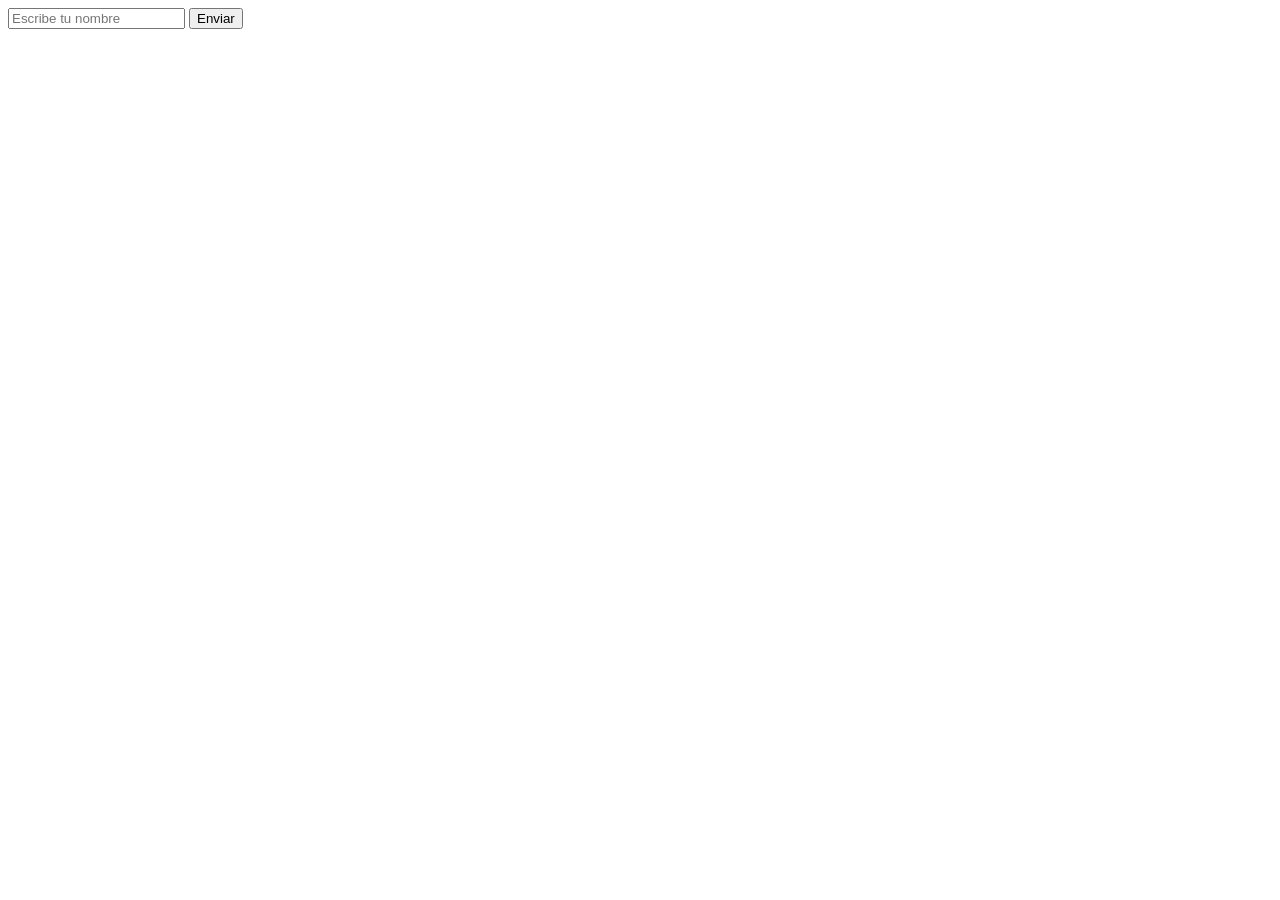
==== index.html @ ada2d3d7 "opciones con auido ramdom e imagen de freddy" ====
<!DOCTYPE html>
<html lang="en">
<head>
    <meta charset="UTF-8">
    <meta name="viewport" content="width=device-width, initial-scale=1.0">
    <title>Document</title>
</head>
<body>
    <div id="formulario">
        <input type="text" id="nombre" placeholder="Escribe tu nombre">
        <button onclick="cambiarTitulo()">Enviar</button>
    </div>
    
    <h1 id="titulo"></h1>
    <img 
        src="freddy.png" 
        alt="Fue p" 
        id="imgfreddy"
        style="width:200px; cursor:pointer; display: none;"
    >

    <audio id="audiorisa">
        <source src="risa-aquino.mp3" type="audio/mpeg">
    </audio>

    <audio id="audiokira">
        <source src="kira.mp3" type="audio/mpeg">
    </audio>

    <audio id="audioL">
        <source src="L.mp3" type="audio/mpeg">
    </audio>

    <audio id="audiofreddy">
        <source src="freddy.mp3" type="audio/mpeg">
    </audio>

    <script>
        document.title = "Hola"; 
        nombre=document.getElementById("nombre").value;
        function cambiarTitulo() {
            const imgfreddy = document.getElementById("imgfreddy");
            const audiofreddy = document.getElementById("audiofreddy");
            imgfreddy.style.display="block"
            imgfreddy.onclick = function() {
                audiofreddy.currentTime = 0;
                audiofreddy.play();
                if(nombre=="renato" || nombre=="Renato"){
                    title=document.getElementById("titulo")
                    title.textContent="Eso haria kira";
                }
            };
            const nombre = document.getElementById("nombre").value;
            const titulo = document.getElementById("titulo");
            if(nombre=="renato" || nombre=="Renato"){
                document.title="gaaaa"
                title=document.getElementById("titulo")
                title.style.color="red"
                title.textContent="tu ere kira"
                const audiokira = document.getElementById("audiokira");
                audiokira.currentTime = 0;
                audiokira.play();
            }else if(nombre=="rodrigo" || nombre=="Rodrigo"){
                document.title="Hola"
                title=document.getElementById("titulo")
                title.textContent="Hola R"
                const audioL = document.getElementById("audioL");
                audioL.currentTime = 0;
                audioL.play();
            }else if(nombre=="victor" || nombre=="Victor"){
                document.title="chupalo victor"
                title=document.getElementById("titulo")
                title.style.color="red"
                title.textContent="Fuera sapo"
                const audiorisa = document.getElementById("audiorisa");    
                audiorisa.currentTime = 0;
                audiorisa.play(); 
            }else{
                document.title="bienvenido "+nombre
                titulo.textContent = "Hola " + nombre;
            }
            formulario.style.display="none"
        }
    </script>
</body>
</html>
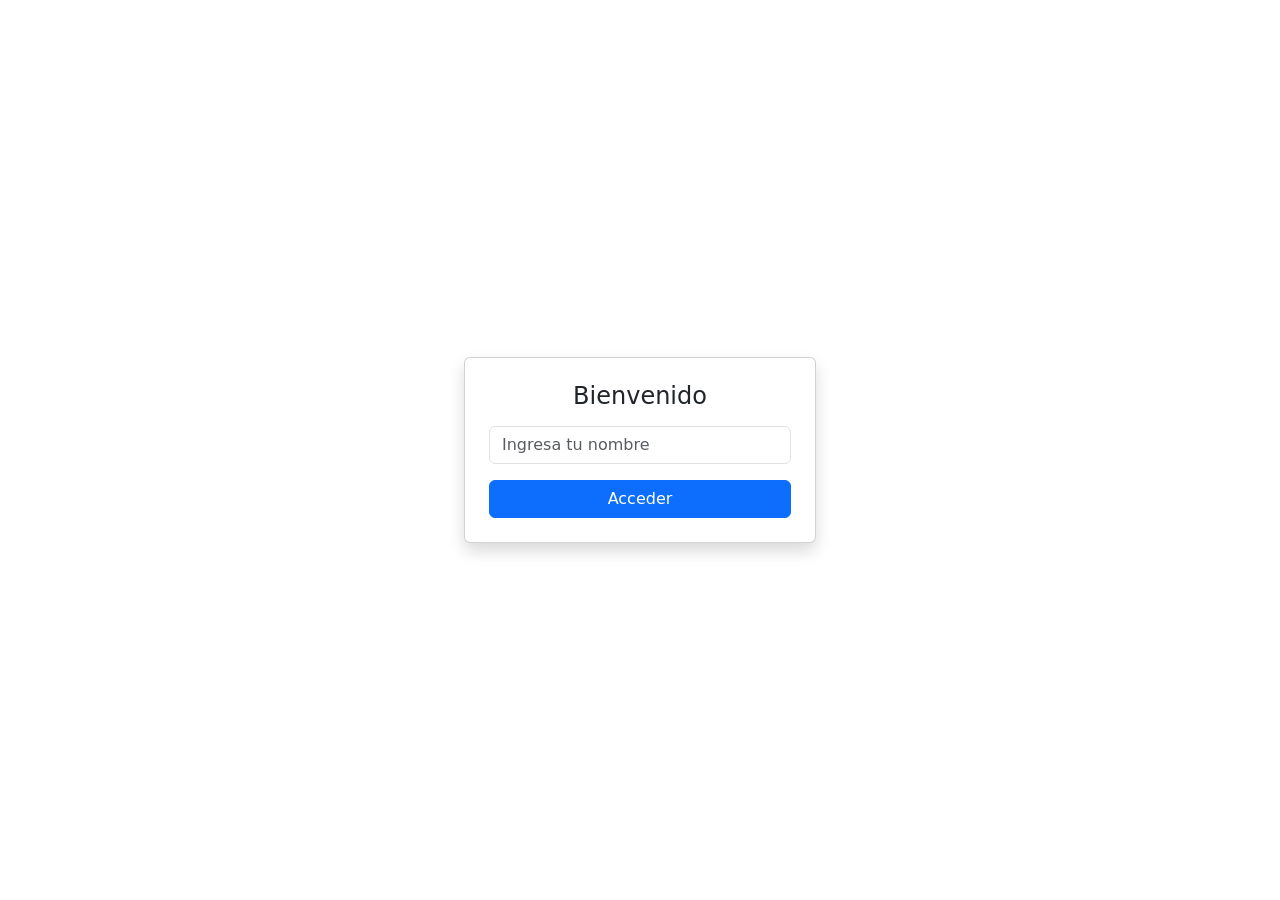
==== commit 6807ba77: "he mejorado la interfaz de forma simple" ====
--- a/index.html
+++ b/index.html
@@ -1,86 +1,56 @@
 <!DOCTYPE html>
 <html lang="en">
+
 <head>
     <meta charset="UTF-8">
     <meta name="viewport" content="width=device-width, initial-scale=1.0">
-    <title>Document</title>
+    <title>Hola</title>
+    <link href="https://cdn.jsdelivr.net/npm/bootstrap@5.3.8/dist/css/bootstrap.min.css" rel="stylesheet"
+        integrity="sha384-sRIl4kxILFvY47J16cr9ZwB07vP4J8+LH7qKQnuqkuIAvNWLzeN8tE5YBujZqJLB" crossorigin="anonymous">
+    <link rel="stylesheet" href="css/style.css">
 </head>
+
 <body>
-    <div id="formulario">
-        <input type="text" id="nombre" placeholder="Escribe tu nombre">
-        <button onclick="cambiarTitulo()">Enviar</button>
+    <header id="header" style="display: none;">
+        <div class="container">
+            <h1>Papus</h1>
+        </div>
+    </header>
+
+    <nav id="navbar" class="navbar navbar-expand-lg bg-body-tertiary" style="display: none;">
+        <div class="container-fluid">
+            <a class="navbar-brand" href="#">Inicio</a>
+            <button class="navbar-toggler" type="button" data-bs-toggle="collapse" data-bs-target="#navbarNavAltMarkup"
+                aria-controls="navbarNavAltMarkup" aria-expanded="false" aria-label="Toggle navigation">
+                <span class="navbar-toggler-icon"></span>
+            </button>
+            <div class="collapse navbar-collapse" id="navbarNavAltMarkup">
+                <div class="navbar-nav" id="main-nav">
+                </div>
+            </div>
+        </div>
+    </nav>
+
+    <main id="main-content">
+        
+    </main>
+
+    <div id="loginclass" class="container vh-100 d-flex justify-content-center align-items-center">
+        <div class="card shadow p-4" style="width: 22rem;">
+            <h4 class="text-center mb-3">Bienvenido</h4>
+
+            <input type="text" id="nombre" class="form-control mb-3" placeholder="Ingresa tu nombre">
+
+            <button class="btn btn-primary w-100" onclick="cambiarTitulo()">
+                Acceder
+            </button>
+        </div>
     </div>
-    
-    <h1 id="titulo"></h1>
-    <img 
-        src="freddy.png" 
-        alt="Fue p" 
-        id="imgfreddy"
-        style="width:200px; cursor:pointer; display: none;"
-    >
 
-    <audio id="audiorisa">
-        <source src="risa-aquino.mp3" type="audio/mpeg">
-    </audio>
+    <script src="https://cdn.jsdelivr.net/npm/bootstrap@5.3.8/dist/js/bootstrap.bundle.min.js"
+        integrity="sha384-FKyoEForCGlyvwx9Hj09JcYn3nv7wiPVlz7YYwJrWVcXK/BmnVDxM+D2scQbITxI"
+        crossorigin="anonymous"></script>
+    <script src="js/main.js"></script>
+</body>
 
-    <audio id="audiokira">
-        <source src="kira.mp3" type="audio/mpeg">
-    </audio>
-
-    <audio id="audioL">
-        <source src="L.mp3" type="audio/mpeg">
-    </audio>
-
-    <audio id="audiofreddy">
-        <source src="freddy.mp3" type="audio/mpeg">
-    </audio>
-
-    <script>
-        document.title = "Hola"; 
-        nombre=document.getElementById("nombre").value;
-        function cambiarTitulo() {
-            const imgfreddy = document.getElementById("imgfreddy");
-            const audiofreddy = document.getElementById("audiofreddy");
-            imgfreddy.style.display="block"
-            imgfreddy.onclick = function() {
-                audiofreddy.currentTime = 0;
-                audiofreddy.play();
-                if(nombre=="renato" || nombre=="Renato"){
-                    title=document.getElementById("titulo")
-                    title.textContent="Eso haria kira";
-                }
-            };
-            const nombre = document.getElementById("nombre").value;
-            const titulo = document.getElementById("titulo");
-            if(nombre=="renato" || nombre=="Renato"){
-                document.title="gaaaa"
-                title=document.getElementById("titulo")
-                title.style.color="red"
-                title.textContent="tu ere kira"
-                const audiokira = document.getElementById("audiokira");
-                audiokira.currentTime = 0;
-                audiokira.play();
-            }else if(nombre=="rodrigo" || nombre=="Rodrigo"){
-                document.title="Hola"
-                title=document.getElementById("titulo")
-                title.textContent="Hola R"
-                const audioL = document.getElementById("audioL");
-                audioL.currentTime = 0;
-                audioL.play();
-            }else if(nombre=="victor" || nombre=="Victor"){
-                document.title="chupalo victor"
-                title=document.getElementById("titulo")
-                title.style.color="red"
-                title.textContent="Fuera sapo"
-                const audiorisa = document.getElementById("audiorisa");    
-                audiorisa.currentTime = 0;
-                audiorisa.play(); 
-            }else{
-                document.title="bienvenido "+nombre
-                titulo.textContent = "Hola " + nombre;
-            }
-            formulario.style.display="none"
-        }
-    </script>
-</body>
 </html>
--- a/css/style.css
+++ b/css/style.css
@@ -0,0 +1,8 @@
+.padded{
+    margin: 90px 0; 
+}
+.fade-out {
+  opacity: 0;
+  transition: opacity 0.5s ease;
+  pointer-events: none;
+}
